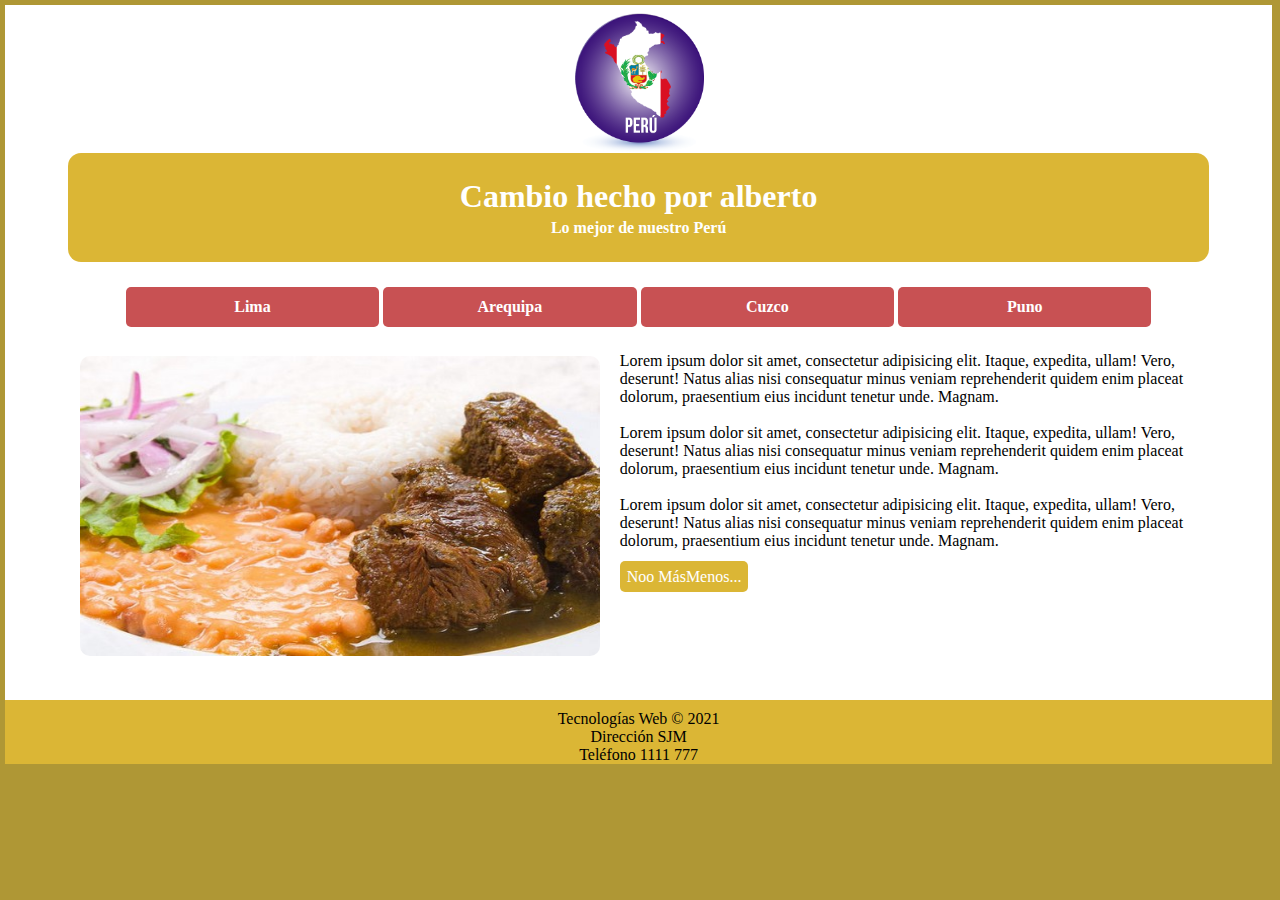
==== index.html @ fb92e65e "Se agrego una imagen" ====
<html>
    <header>
        <link rel="stylesheet" href="css/estilo.css">
		    <meta http-equiv="Content-Type" content="text/html; charset=utf-8"/>
        <title>Index</title>
    </header>
<!--Emcabezado-->
                <!------------------------------ ------------------------------>
    <body>
    	<form class="contenedor2">

            <!------------------------------ IMAGEN PRINCIPAL ------------------------------>

			<center>
                <img src="img/peru.png" width="150">
            </center>

            <!------------------------------ ENCABEZADO PRINCIPAL DEL HTML ------------------------------>

            <header>
            	<div>
            		<h1>Cambio hecho por alberto</h1>
                    <p style="color: white">Lo mejor de nuestro Perú</p>
            	</div>
            </header>

            <!------------------------------- CUERPO DEL HTML 1 ------------------------------->
       
            <nav>
                <a href="">Lima</a>
                <a href="">Arequipa</a>
                <a href="">Cuzco</a>
                <a href="">Puno</a>
            </nav>

            <!------------------------------- CUERPO DEL HTML 2222222 ------------------------------->

           <section >
                <article>
                    <img src="imagenes/costa1.jpg" height="300px" width="350px" class="imagen">
                    <nav><a href="img/costa/costa1.jpg"></a></nav>
                </article>

                <div>
                <aside>Lorem ipsum dolor sit amet, consectetur adipisicing elit. Itaque, expedita, ullam! Vero, deserunt! Natus alias nisi consequatur minus veniam reprehenderit quidem enim placeat dolorum, praesentium eius incidunt tenetur unde. Magnam.</aside><br/> 
                <aside>Lorem ipsum dolor sit amet, consectetur adipisicing elit. Itaque, expedita, ullam! Vero, deserunt! Natus alias nisi consequatur minus veniam reprehenderit quidem enim placeat dolorum, praesentium eius incidunt tenetur unde. Magnam.</aside><br/>
                <aside>Lorem ipsum dolor sit amet, consectetur adipisicing elit. Itaque, expedita, ullam! Vero, deserunt! Natus alias nisi consequatur minus veniam reprehenderit quidem enim placeat dolorum, praesentium eius incidunt tenetur unde. Magnam.</aside>
                </div>
                <br>
                <!------------------------------- BUTTON DE ENLACE98 ------------------------------->
                 <span>
                    <a href="./paginas/pagina4a.html" class="vinculo">Noo MásMenos...</a>
                </span>         
                
           </section>

            <!------------------------------------ FOOTER ------------------------------------>
            
    		<footer>
    			<center>
				<p>Tecnologías Web &copy; 2021 <br> Dirección SJM<br> Teléfono 1111 777</p>
				</center>
    		</footer>
    	</form>
    </body>
</html>
---- css/estilo.css ----
@charset "utf-8";
/* CSS Document */

/*-------------- FORMULARIO --------------*/

body { 
	background-color:#AF9735; 
	font-family: verdana; 
}

.contenedor{ 
	width:70%; 
	float:left; 
	background-color:#FFF;
	margin-top:5px; 
	margin-left:15%; 
}

/* --------- EDITADO ---------*/
.contenedor2{ 
	width:99%; 
	float:left; 
	background-color:#FFF;
	margin-top: 5px;
	margin-bottom:15px; 
	margin-left:5px; 
}

/*-------------- ENCABEZADO DEL HTML --------------*/

header{ 
	width:100%; 
	float:left; 
	text-align:center; 
}

header>div{ 
	width:90%; 
	background-color:#DBB635;
    border-radius:13px; 
    margin-left:5%; 
}

header>div>h1 { 
	color:#FFF; 
	padding:25px 0px 4px 0px; 
}

header>div>p { 
	color:#C85153; 
	font-weight:bold; 
	padding-bottom:25px; 
}

/*--------------- CUERPO DEL HTML 1 ---------------*/

nav { width:100%; 
	float:left; 
	text-align:center; 
	line-height:50px; 
	margin:20px 0px; 
}

nav>a { 
	display:inline-block; 
	width:20%; 
	line-height:40px; 
	border-radius:5px; 
}

/*--------------- CUERPO DEL HTML 2 ---------------*/

section { 
	width:90%; 
	float:left; 
	margin-left:5%; 
	overflow:hidden; 
}

section>article { 
	float:left; width:48%;
	padding:4px 2px; 
}

nav>a:link, nav>a:visited { 
	color:#FFF; 
	background-color:#C85153;
    text-decoration:none; 
    font-weight:bold; 
}

.imagen { 
	width:95%; 
	margin:0px 0px 0px 10px; 
	border-radius:10px; 
}

/*--------------- BUTTON DE ENLACE ---------------*/

.vinculo { 
	background-color:#DBB635;
	color:#FFF; text-decoration:none;
	 border-radius: 5px; padding:7px; 
}

/*--------------------- FOOTER ---------------------*/

footer { 
	width:100%; 
	float:left; 
	background-color:#DBB635; 
	padding-top:10px; 
}

footer>p { 
	text-align:center; 
	font-weight:bold; 
	font-size:12px; 
}

/*--------------------- DESCONOCIDOS ---------------------*/

* { 
	margin:0px; 
	padding:0px; 
}

nav>a:hover { 
	color:#000; 
	background-color:#DD9698; 
	text-decoration:underline; 
}

.banner { 
	width:200px; 
	height:150px; 
}

.texto { 
	font-size:14px; 
	text-align:justify; 
	padding:8px 10px; 
}

.region { 
	padding:20px 0px; 
}

.titulo { 
	background-color:#C85153; 
	color:#FFF;	
	border-radius:15px;	
	padding:13px 15px;
	width: 95%;
	text-align: left; 
}

.cuerpo { 
	border:3px solid #C85153; 
	margin:20px 5%;
	width: 90%; 
}

.plato { 
	width:300px; 
	float:right; 
	border-radius:50%; 
	margin:10px;
	margin-top:5px; 
	marker-start:#FFF
}

.central { 
	width:600px; 
	height:350px;
 
}
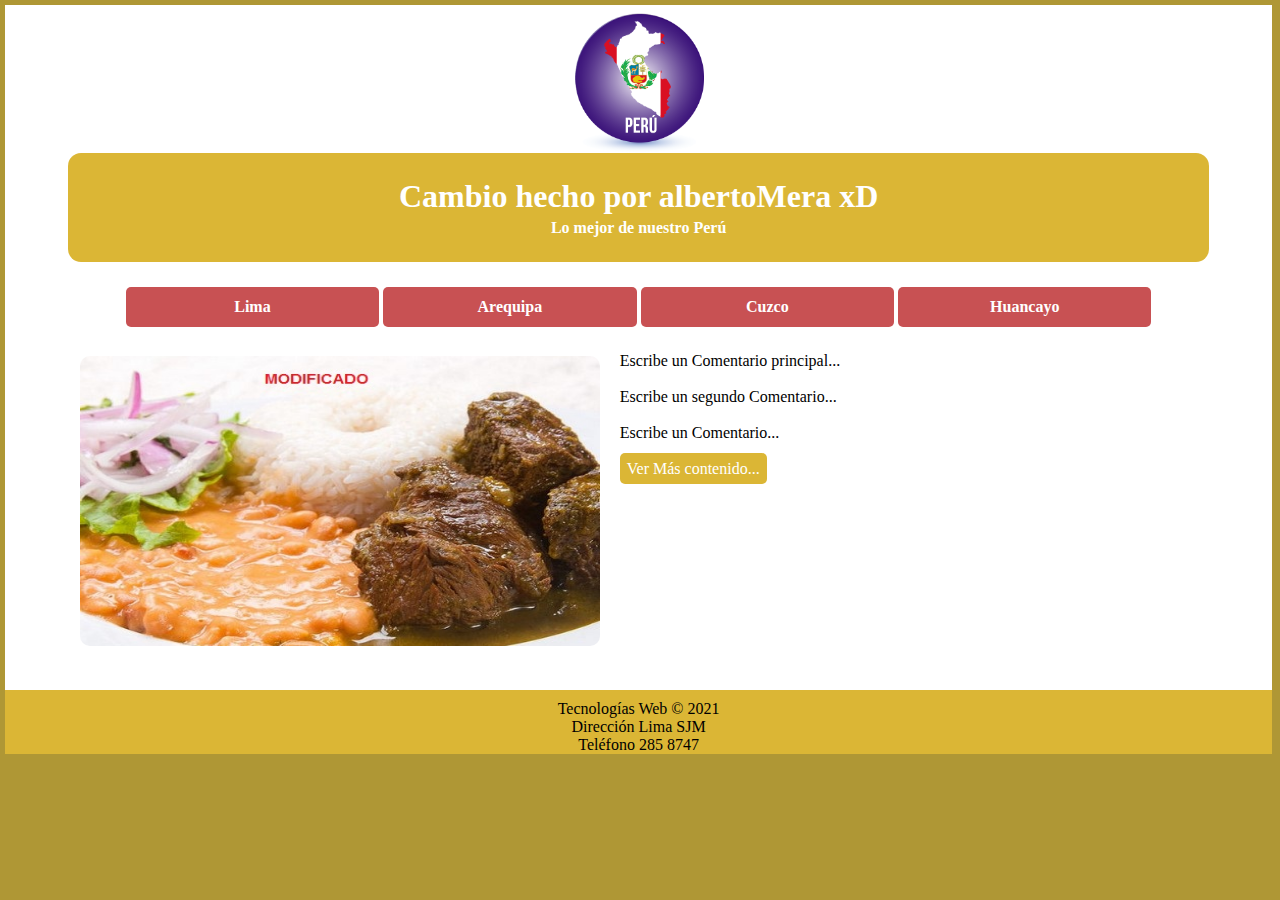
==== commit c018e5cd: "Merge branch 'main' of https://github.com/GHJose20221/Git_GitHub" ====
--- a/index.html
+++ b/index.html
@@ -19,7 +19,7 @@
 
             <header>
             	<div>
-            		<h1>Cambio hecho por alberto</h1>
+            		<h1>Cambio hecho por albertoMera xD</h1>
                     <p style="color: white">Lo mejor de nuestro Perú</p>
             	</div>
             </header>
@@ -30,26 +30,26 @@
                 <a href="">Lima</a>
                 <a href="">Arequipa</a>
                 <a href="">Cuzco</a>
-                <a href="">Puno</a>
+                <a href="">Huancayo</a>
             </nav>
 
             <!------------------------------- CUERPO DEL HTML 2222222 ------------------------------->
 
            <section >
                 <article>
-                    <img src="imagenes/costa1.jpg" height="300px" width="350px" class="imagen">
+                    <img src="imagenes/costa1.jpg" height="290px" width="340px" class="imagen">
                     <nav><a href="img/costa/costa1.jpg"></a></nav>
                 </article>
 
                 <div>
-                <aside>Lorem ipsum dolor sit amet, consectetur adipisicing elit. Itaque, expedita, ullam! Vero, deserunt! Natus alias nisi consequatur minus veniam reprehenderit quidem enim placeat dolorum, praesentium eius incidunt tenetur unde. Magnam.</aside><br/> 
-                <aside>Lorem ipsum dolor sit amet, consectetur adipisicing elit. Itaque, expedita, ullam! Vero, deserunt! Natus alias nisi consequatur minus veniam reprehenderit quidem enim placeat dolorum, praesentium eius incidunt tenetur unde. Magnam.</aside><br/>
-                <aside>Lorem ipsum dolor sit amet, consectetur adipisicing elit. Itaque, expedita, ullam! Vero, deserunt! Natus alias nisi consequatur minus veniam reprehenderit quidem enim placeat dolorum, praesentium eius incidunt tenetur unde. Magnam.</aside>
+                <aside>Escribe un Comentario principal...</aside><br/> 
+                <aside>Escribe un segundo Comentario...</aside><br/>
+                <aside>Escribe un Comentario...</aside>
                 </div>
                 <br>
                 <!------------------------------- BUTTON DE ENLACE98 ------------------------------->
                  <span>
-                    <a href="./paginas/pagina4a.html" class="vinculo">Noo MásMenos...</a>
+                    <a href="./paginas/pagina4a.html" class="vinculo">Ver Más contenido...</a>
                 </span>         
                 
            </section>
@@ -58,7 +58,7 @@
             
     		<footer>
     			<center>
-				<p>Tecnologías Web &copy; 2021 <br> Dirección SJM<br> Teléfono 1111 777</p>
+				<p>Tecnologías Web &copy; 2021 <br> Dirección Lima SJM<br> Teléfono 285 8747</p>
 				</center>
     		</footer>
     	</form>
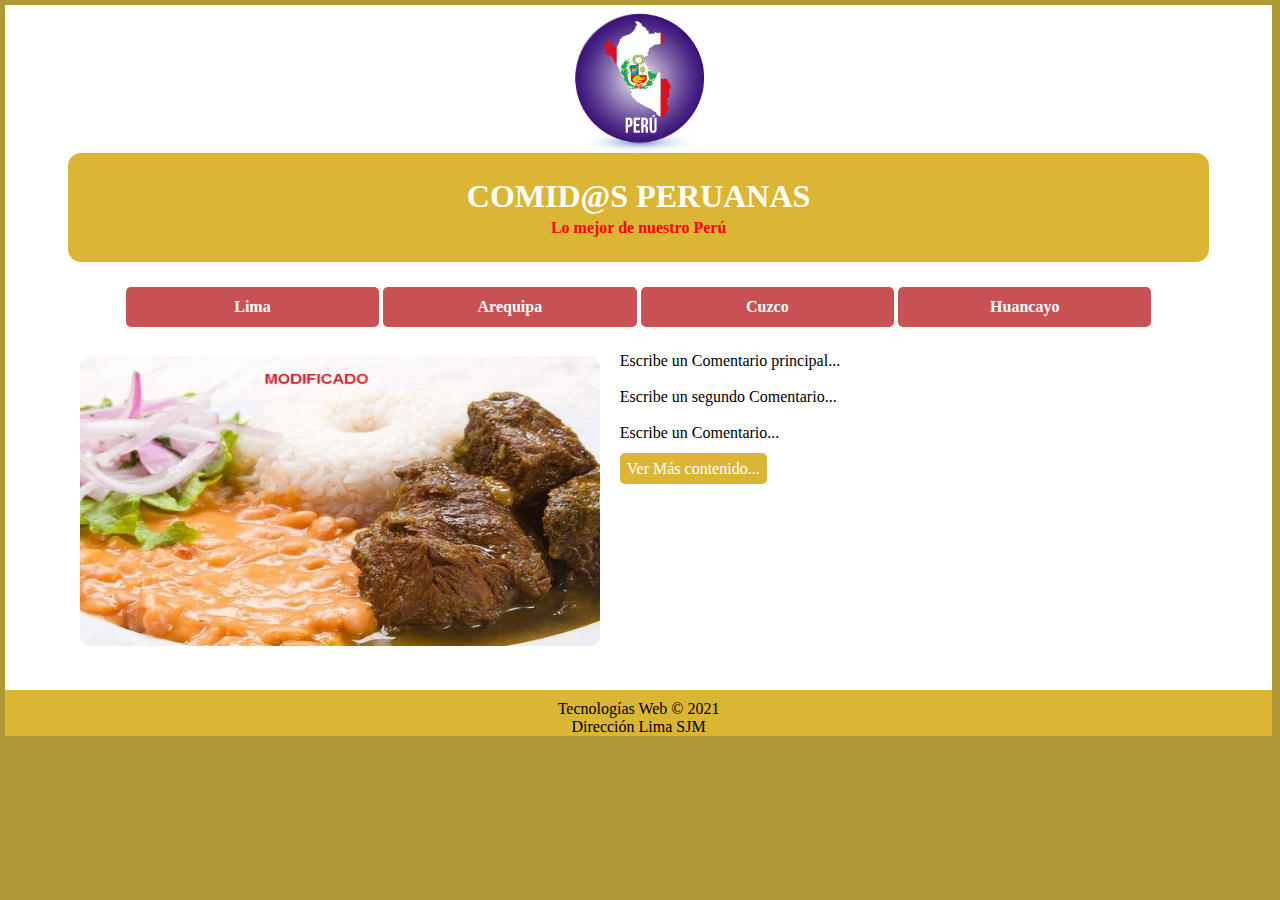
==== commit 536a0c7d: "Solucionamos los conflictos e hicimos merge con diseñocompleto" ====
--- a/index.html
+++ b/index.html
@@ -15,12 +15,12 @@
                 <img src="img/peru.png" width="150">
             </center>
 
-            <!------------------------------ ENCABEZADO PRINCIPAL DEL HTML ------------------------------>
+            <!------------------------------ ENCABEZADO DEL HTML ------------------------------>
 
             <header>
             	<div>
-            		<h1>Cambio hecho por albertoMera xD</h1>
-                    <p style="color: white">Lo mejor de nuestro Perú</p>
+            		<h1>COMID@S PERUANAS</h1>
+                    <p style="color: red">Lo mejor de nuestro Perú</p>
             	</div>
             </header>
 
@@ -58,7 +58,7 @@
             
     		<footer>
     			<center>
-				<p>Tecnologías Web &copy; 2021 <br> Dirección Lima SJM<br> Teléfono 285 8747</p>
+				<p>Tecnologías Web &copy; 2021 <br> Dirección Lima SJM</p>
 				</center>
     		</footer>
     	</form>
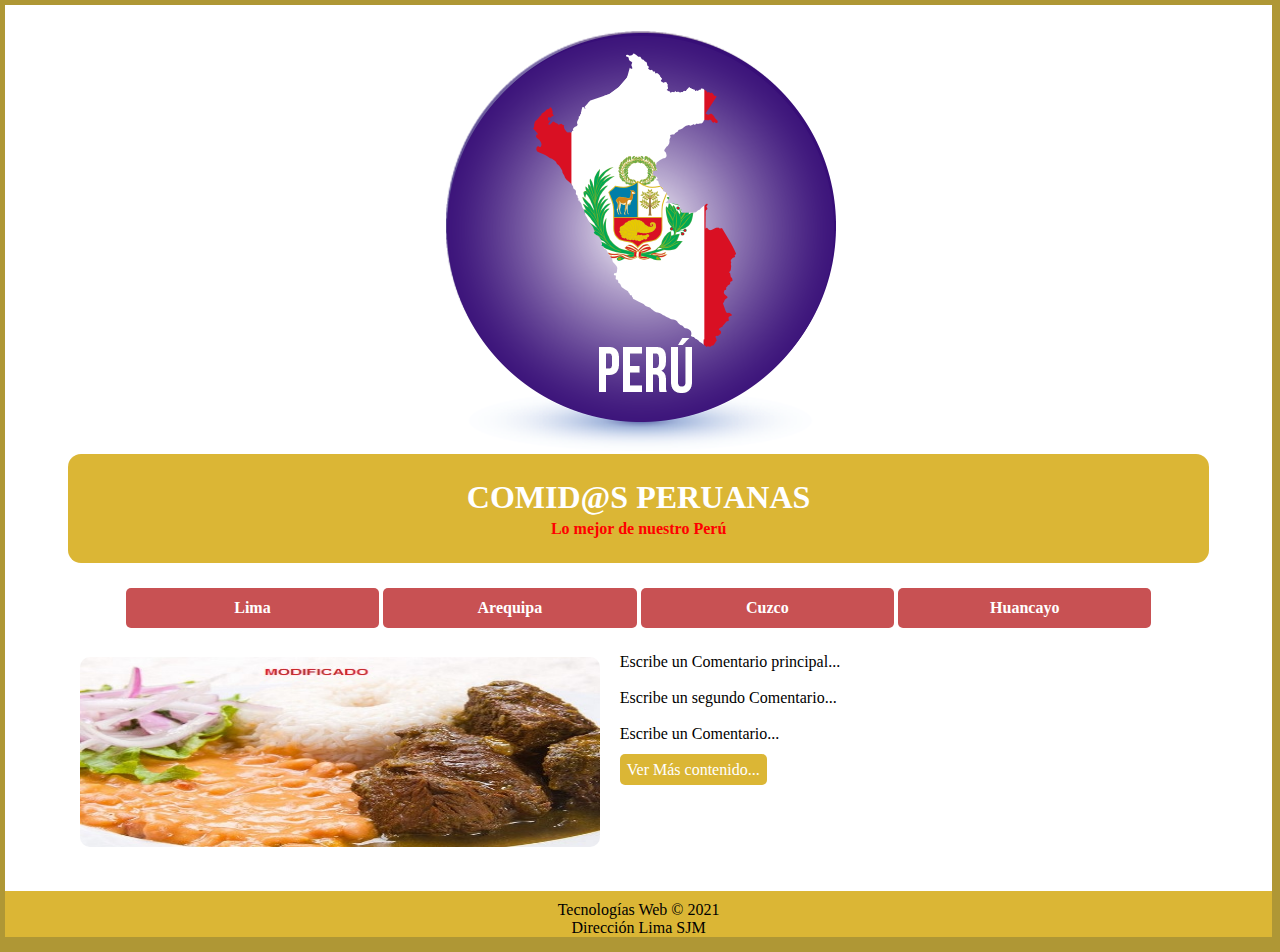
==== commit 4c914184: "Creamos unos errores para solucionarlos despues" ====
--- a/index.html
+++ b/index.html
@@ -12,7 +12,7 @@
             <!------------------------------ IMAGEN PRINCIPAL ------------------------------>
 
 			<center>
-                <img src="img/peru.png" width="150">
+                <img src="img/peru.png" width=>
             </center>
 
             <!------------------------------ ENCABEZADO DEL HTML ------------------------------>
@@ -37,7 +37,7 @@
 
            <section >
                 <article>
-                    <img src="imagenes/costa1.jpg" height="290px" width="340px" class="imagen">
+                    <img src="imagenes/costa1.jpg" height="190px" width="340px" class="imagen">
                     <nav><a href="img/costa/costa1.jpg"></a></nav>
                 </article>
 
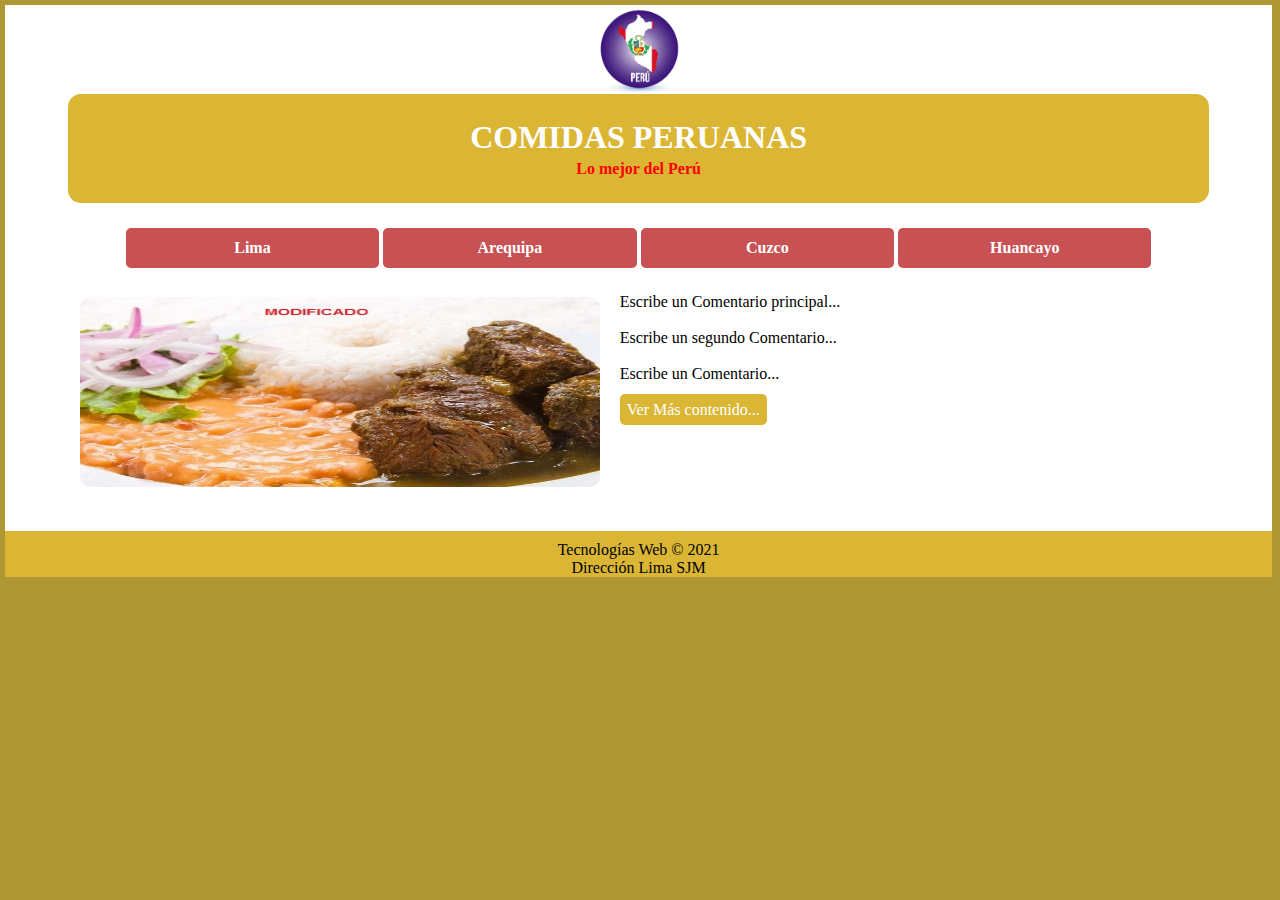
==== commit dbdd8b6c: "Cambiamos el texto al aumentar el numero" ====
--- a/index.html
+++ b/index.html
@@ -12,15 +12,16 @@
             <!------------------------------ IMAGEN PRINCIPAL ------------------------------>
 
 			<center>
-                <img src="img/peru.png" width=>
+                <img src="img/peru.png" width="90">
             </center>
 
+	    <!-- Cambios realizados por mi AlbertoMera en el proyecto open source-->
             <!------------------------------ ENCABEZADO DEL HTML ------------------------------>
 
             <header>
             	<div>
-            		<h1>COMID@S PERUANAS</h1>
-                    <p style="color: red">Lo mejor de nuestro Perú</p>
+            		<h1>COMIDAS PERUANAS</h1>
+                    <p style="color: red">Lo mejor del Perú</p>
             	</div>
             </header>
 
@@ -33,11 +34,11 @@
                 <a href="">Huancayo</a>
             </nav>
 
-            <!------------------------------- CUERPO DEL HTML 2222222 ------------------------------->
+            <!------------------------------- CUERPO DEL HTML 2------------------------------->
 
            <section >
                 <article>
-                    <img src="imagenes/costa1.jpg" height="190px" width="340px" class="imagen">
+                    <img src="imagenes/costa1.jpg" height="190px" width="330px" class="imagen">
                     <nav><a href="img/costa/costa1.jpg"></a></nav>
                 </article>
 
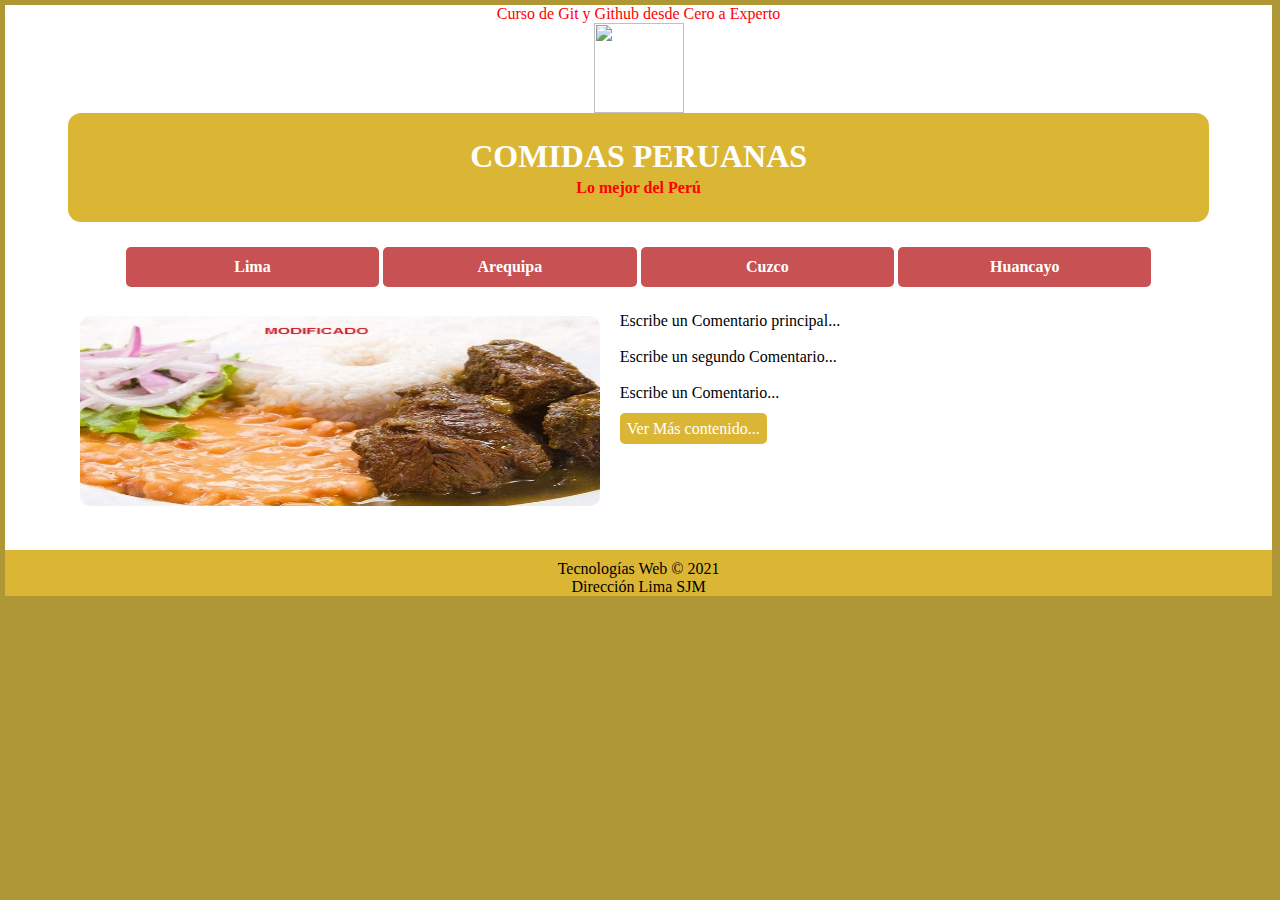
==== commit 6061afc3: "Merge branch 'main' of github.com:GHJose20221/Git_GitHub" ====
--- a/index.html
+++ b/index.html
@@ -12,11 +12,12 @@
             <!------------------------------ IMAGEN PRINCIPAL ------------------------------>
 
 			<center>
-                <img src="img/peru.png" width="90">
+                <p style="color: red">Curso de Git y Github desde Cero a Experto</p>
+                <img src="imagenes/peru.png" width="90">
             </center>
 
 	    <!-- Cambios realizados por mi AlbertoMera en el proyecto open source-->
-            <!------------------------------ ENCABEZADO DEL HTML ------------------------------>
+            <!------------------------------ ENCABEZADO HTML ------------------------------>
 
             <header>
             	<div>
